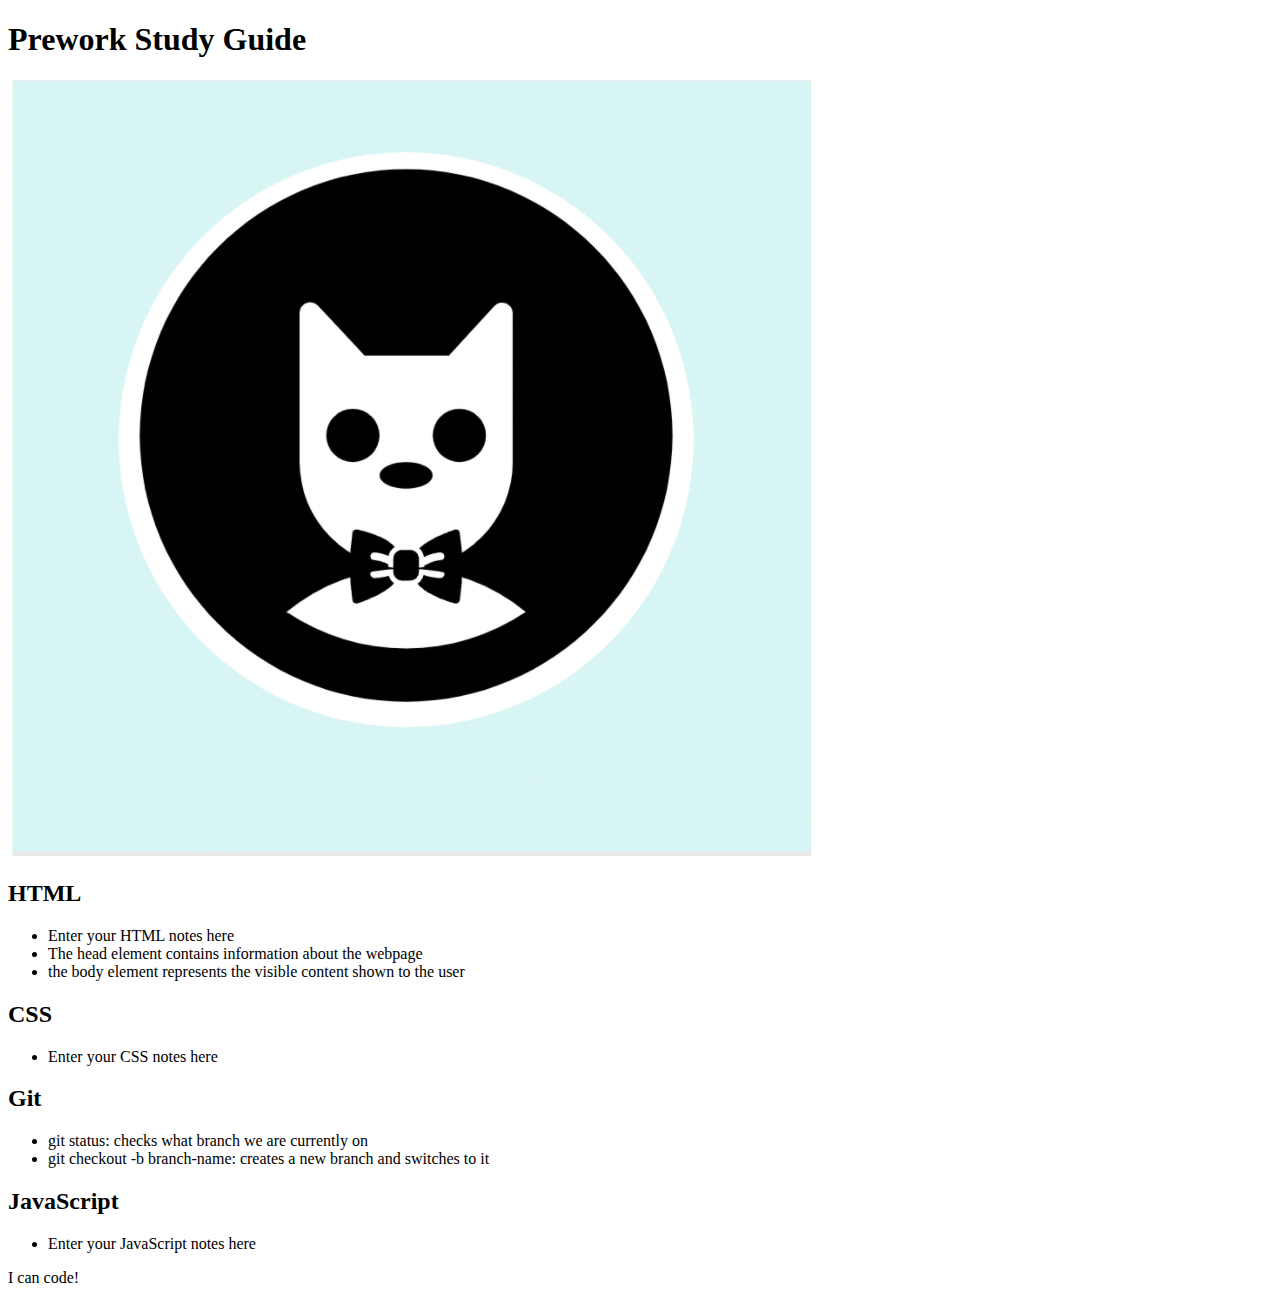
==== prework-study-guide/index.html @ ccf59cd2 "added code to HTML file" ====
<!DOCTYPE html>
<html lang="en">
  <head>
    <meta charset="UTF-8" />
    <meta http-equiv="X-UA-Compatible" content="IE=edge" />
    <meta name="viewport" content="width=device-width, initial-scale=1.0" />
    <title>Prework Study Guide</title>
  </head>
  <body>
    <header id="top">
      <h1>Prework Study Guide</h1>
      <img src="./assets/bowtie-cat.png" 
      alt="Profile image of cat wearing a bow tie." 
      />
    </header>
    <main>
      <section class="card" id="html-section">
          <h2>HTML</h2>
          <ul>
            <li>Enter your HTML notes here</li>
            <li>The head element contains information about the webpage</li>
            <li>the body element represents the visible content shown to the user</li>
          </ul>
      </section>
   
      <section class="card" id="css-section">
        <h2>CSS</h2>
        <ul>
          <li>Enter your CSS notes here</li>
        </ul>
      </section>
   
      <section class="card" id="git-section">
        <h2>Git</h2>
        <ul>
          <li>git status: checks what branch we are currently on</li>
          <li>git checkout -b branch-name: creates a new branch and switches to it</li>
        </ul>
      </section>
   
      <section class="card" id="javascript-section">
        <h2>JavaScript</h2>
        <ul>
          <li>Enter your JavaScript notes here</li>
        </ul>
      </section>
    </main>

    <footer>
      <p>I can code!</p>
    </footer>
  </body>
</html>
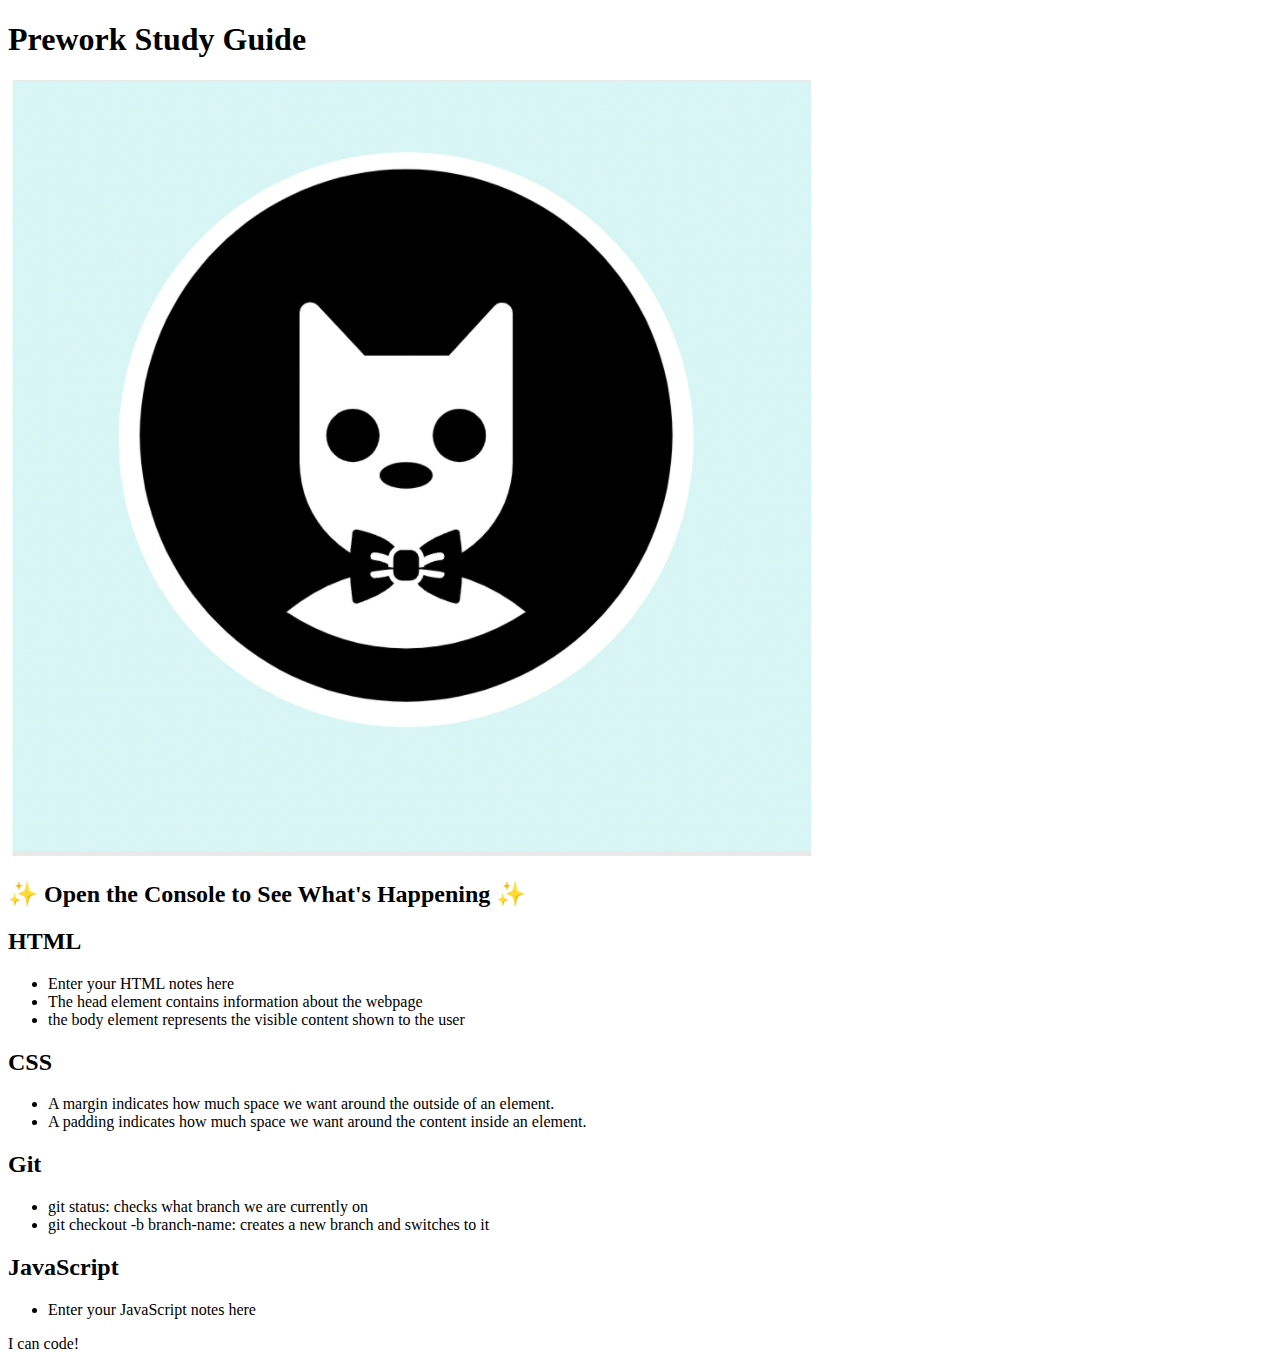
==== commit e5ffa664: "javascrpit added" ====
--- a/prework-study-guide/index.html
+++ b/prework-study-guide/index.html
@@ -4,6 +4,7 @@
     <meta charset="UTF-8" />
     <meta http-equiv="X-UA-Compatible" content="IE=edge" />
     <meta name="viewport" content="width=device-width, initial-scale=1.0" />
+    <link rel="stylesheet" href="./assets/style.css">
     <title>Prework Study Guide</title>
   </head>
   <body>
@@ -12,6 +13,7 @@
       <img src="./assets/bowtie-cat.png" 
       alt="Profile image of cat wearing a bow tie." 
       />
+      <h2>✨ Open the Console to See What's Happening ✨</h2>
     </header>
     <main>
       <section class="card" id="html-section">
@@ -26,7 +28,8 @@
       <section class="card" id="css-section">
         <h2>CSS</h2>
         <ul>
-          <li>Enter your CSS notes here</li>
+          <li>A margin indicates how much space we want around the outside of an element.</li>
+          <li>A padding indicates how much space we want around the content inside an element.</li>
         </ul>
       </section>
    
@@ -49,5 +52,6 @@
     <footer>
       <p>I can code!</p>
     </footer>
+    <script src="assets/script.js"></script>
   </body>
 </html>
